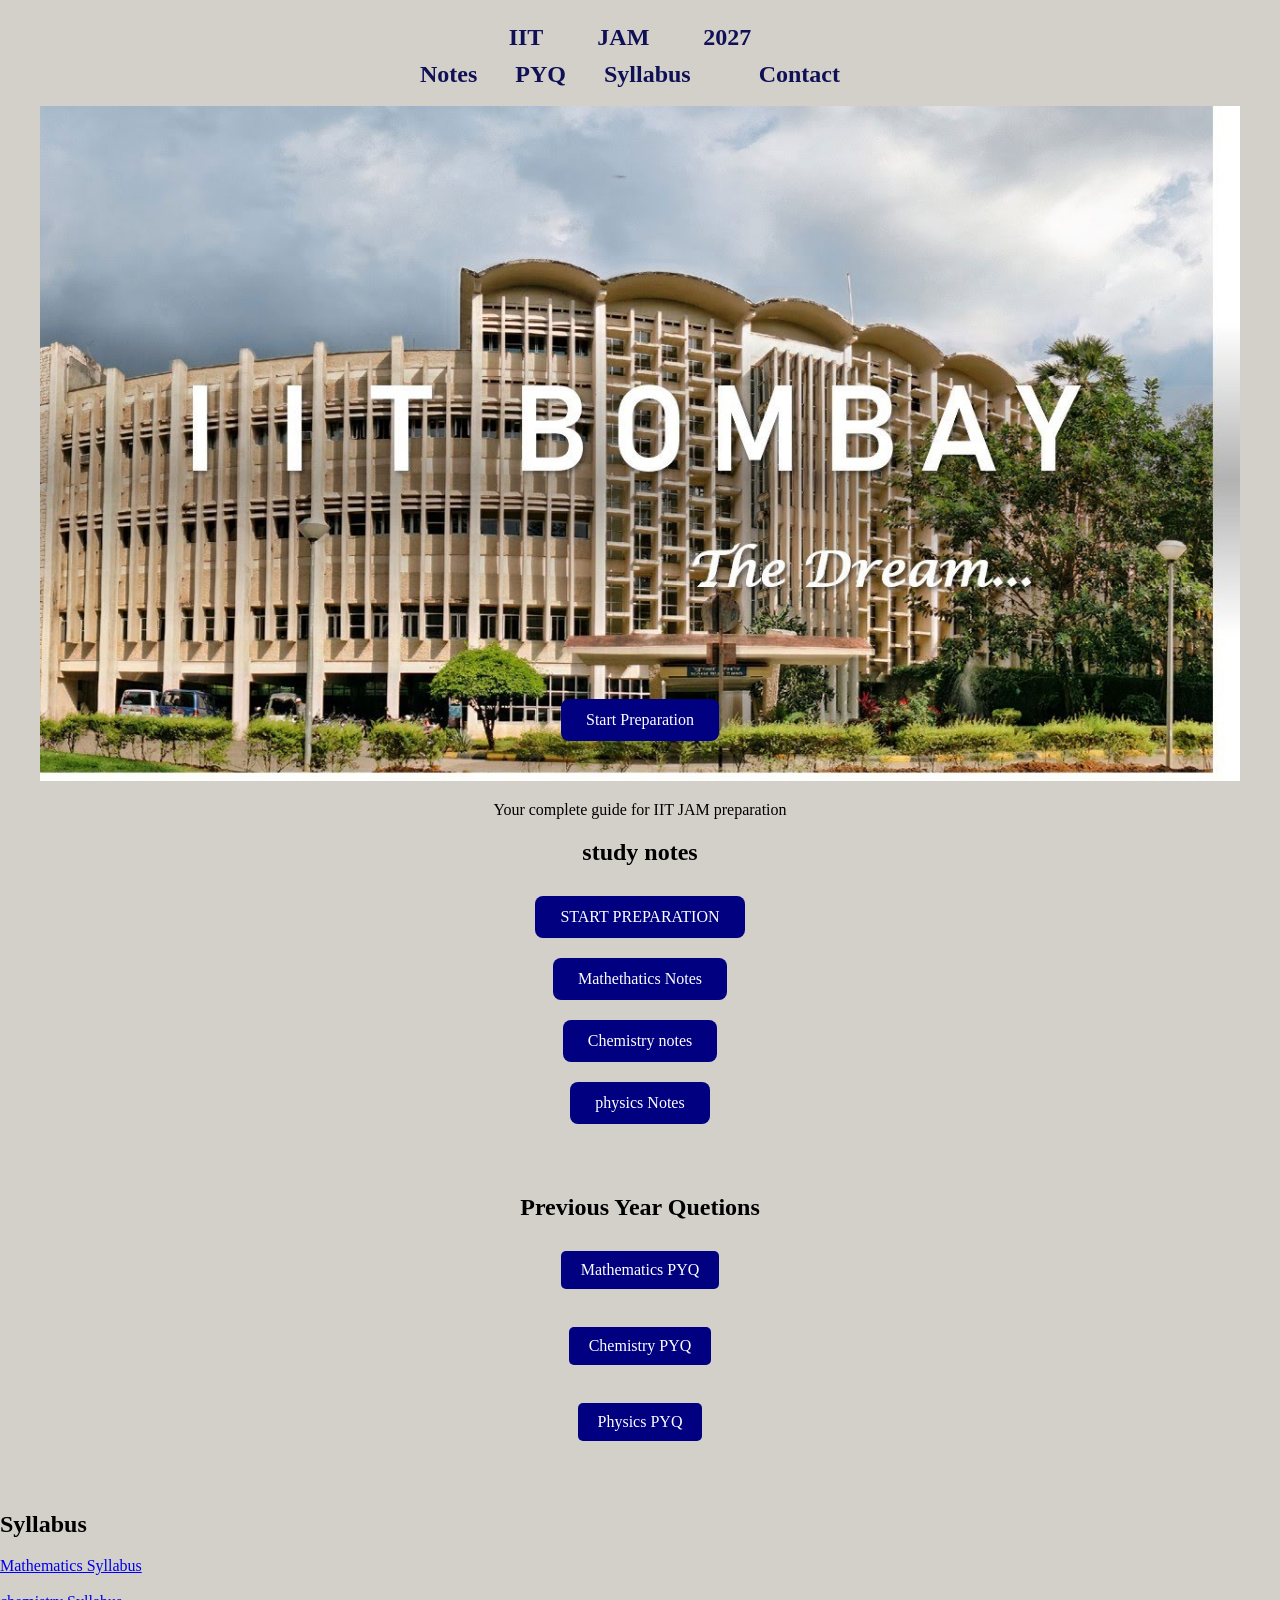
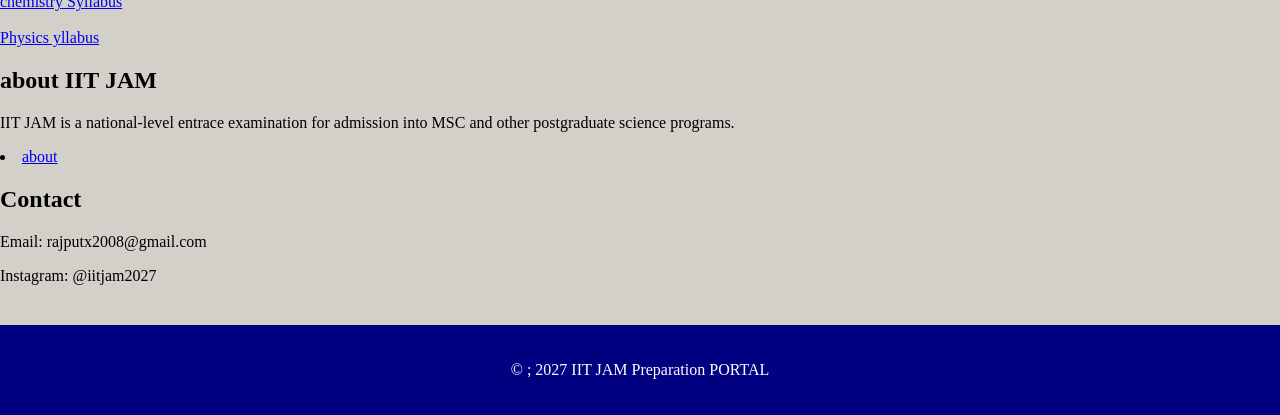
==== index.html @ 058db427 "Add files via upload" ====
<!DOCTYPE html>
<html lang="en">

<head>
    <meta charset="UTF-8">
    <meta name="viewport" content="width=device-width, initial-scale=1.0">
    <title>IIT JAM 2027 PREPARATION PRTAL</title>
    <link rel="stylesheet" href="1stweb.iitb.css "> </head>



<body>

    <main>

        <nav>
            <ul>
                <li>
                    <a href=" ">IIT
                    </a>

                </li>
                <li>
                    <a href="">JAM</a>
                </li>

                <li>
                    <a href="">2027
                    </a>
                </li>

                <ul>
                    <li>
                        <a href="#notes">Notes</a>
                        <a href="#pyqs">PYQ</a>
                        <a href="#syllabus">Syllabus</a>
                        <a href="#about" About></a>
                        <a href="#contact">Contact</a>


                    </li>
                </ul>
        </nav>
        <header>

            <img src="iitb.jpg" alt=" IIT Bombay" class="img"></header>
        <div class="hero">
            <a href="#notes" class="btn"> Start Preparation</a>
            <p>Your complete guide for IIT JAM preparation</p>
        </div>
        <section id="notes">

            <h2>study notes</h2>

            <ui>
                <li>

                    <a href=""> START PREPARATION</a>
                </li>
                <a href="Real Analysis SC Malik PDFNOTES.CO.pdf"> Mathethatics Notes</a>
                <li>

                    <a href="inorganic Chemistry.pdf"> Chemistry notes</a>
                </li>
                <li>
                    <a href="classical mechanics short notes.pdf"> physics Notes</a>
                </li>
            </ui>


        </section>


        <section id="pyqs">
            <h2>Previous Year Quetions</h2>
            <a href="Integral Calculus (A.R. Vas).pdf"> Mathematics PYQ</a><br></br>
            <a href="INORGANIC CSIR NET PYQ SOLUTION (2).pdf">Chemistry PYQ</a><br></br>
            <a href="classical mechanics short notes.pdf">Physics PYQ</a>
        </section>

        <section id=" syllabus ">
            <h2>Syllabus</h2>
            <a href="syllabus_MA.pdf ">Mathematics Syllabus</a><br></br>
            <a href="syllabus_CY.pdf ">chemistry Syllabus</a><br>
            </br>
            <a href="syllabus_PH.pdf ">Physics yllabus</a>
        </section>
        <section id=" about ">

            <h2> about IIT JAM</h2>
            <P> IIT JAM is a national-level entrace examination for admission into MSC and other postgraduate science programs.</P>
            <li>
                <a href="#about ">about
                </a>
            </li>
        </section>
        <section id="contact "></section>

        <h2>Contact</h2>
        <p>Email: rajputx2008@gmail.com</p>

        <p> Instagram: @iitjam2027</p>
        <footer>

            <p> &copy ; 2027 IIT JAM Preparation PORTAL</p>

        </footer>
    </main>
</body>

</html>
---- 1stweb.iitb.css ----
body {
                    background-color: rgb(211, 207, 201);
                    margin: 0;
                    overflow-y: auto;
                }
                
                nav {
                    text-align: center;
                }
                
                nav ul {
                    padding: 0;
                }
                
                nav ul li {
                    display: inline-block;
                    font-size: xx-large;
                    margin-right: 20px;
                }
                
                nav ul li a {
                    text-decoration: none;
                    color: rgb(16, 16, 86);
                }
                
                .img {
                    width: 100%;
                    max-width: 1200px;
                    height: auto;
                    display: block;
                    margin: auto;
                }
                
                .hero {
                    text-align: center;
                    margin-top: 20px;
                }
                
                .btn {
                    position: absolute;
                    top: 80%;
                    left: 50%;
                    transform: translate(-50%, -50%);
                    background: navy;
                    color: white;
                    padding: 12px 25px;
                    text-decoration: none;
                    border-radius: 8px;
                }
                
                footer {
                    text-align: center;
                    padding: 20px;
                }
                
                .btn:hover {
                    background-color: blue;
                }
                
                html {
                    scroll-behavior: smooth;
                }
                
                #notes {
                    text-align: center;
                    padding: 40px;
                }
                
                #notes a {
                    display: inline-block;
                    margin: 10px;
                    padding: 10px 20px;
                    background-color: navy;
                    color: white;
                    text-decoration: none;
                    border-radius: 5px;
                }
                
                #notes {
                    list-style: none;
                    padding: 0;
                }
                
                #about {
                    text-align: center;
                    padding: 40px;
                }
                
                footer {
                    background-color: navy;
                    color: white;
                    text-align: center;
                    padding: 20px;
                    margin-top: 40px;
                }
                
                nav a {
                    text-decoration: none;
                    color: navy;
                    font-size: 24px;
                    margin: 0 15px;
                    font-weight: bold;
                }
                
                nav a:hover {
                    color: blue;
                }
                
                #pyqs {
                    text-align: center;
                    padding: 40px;
                }
                
                #pyqs a {
                    display: inline-block;
                    margin: 10px;
                    padding: 10px 20px;
                    background-color: navy;
                    color: white;
                    text-decoration: none;
                    border-radius: 5px;
                }
                
                #syllabus {
                    text-align: center;
                    padding: 40px;
                }
                
                #syllabus a {
                    display: inline-block;
                    margin: 10px;
                    padding: 10px 20px;
                    background-color: navy;
                    color: white;
                    text-decoration: none;
                    border-radius: 5px;
                }
                
                #contact {
                    text-align: center;
                    padding: 40px;
                }
                
                @media(max-width:768px) {
                    nav a {
                        display: block;
                        margin: 10px 0;
                    }
                    .img {
                        width: 100%;
                        height: auto;
                    }
                    .btn {
                        font-size: 10px;
                        padding: 10px 15px;
                    }
                }
                
                header p {
                    font-size: 20px;
                    text-align: center;
                }
                
                #notes a,
                #pyq a,
                #sullabus a {
                    display: inline-block;
                    margin: 10px;
                    padding: 12px 25px;
                    background-color: navy;
                    text-decoration: none;
                    border-radius: 8px;
                }
                
                #notes a:hover,
                #pyq a:hover,
                #sullabus a:hover {
                    background-color: blue;
                }
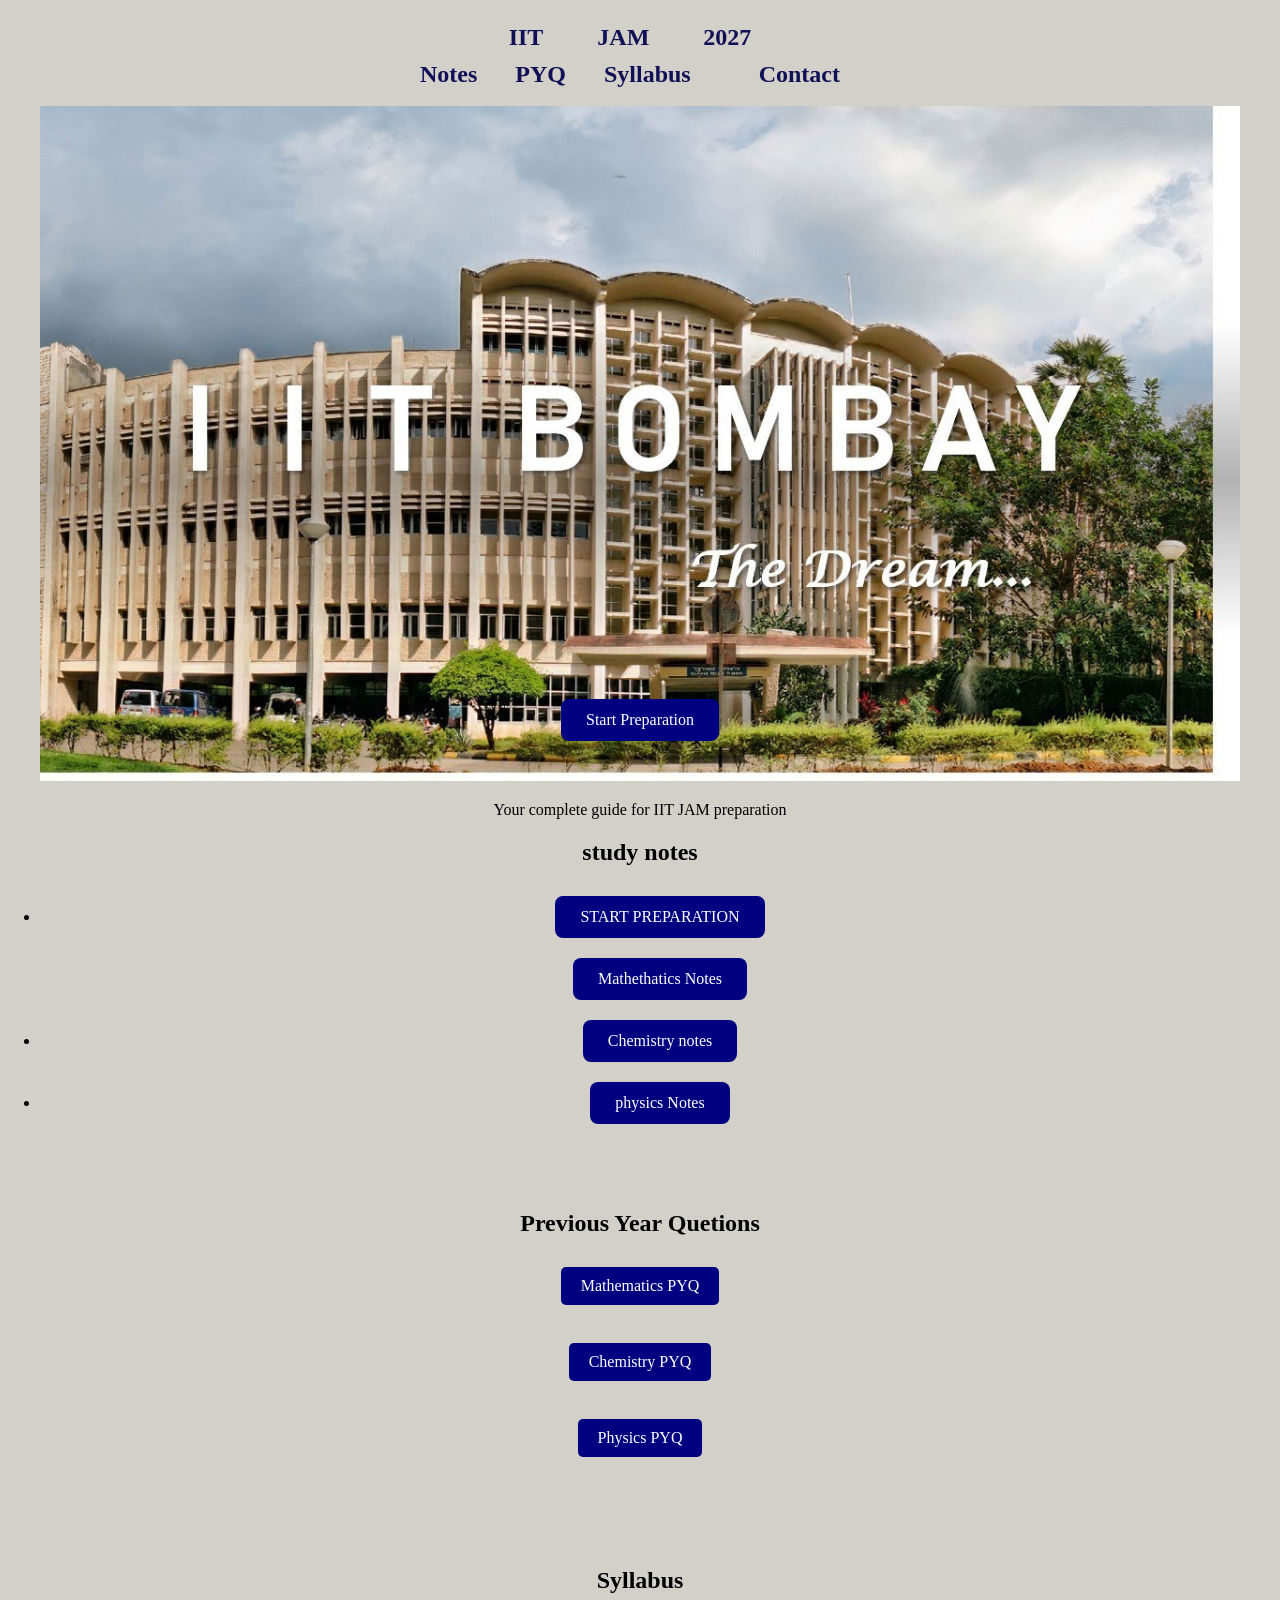
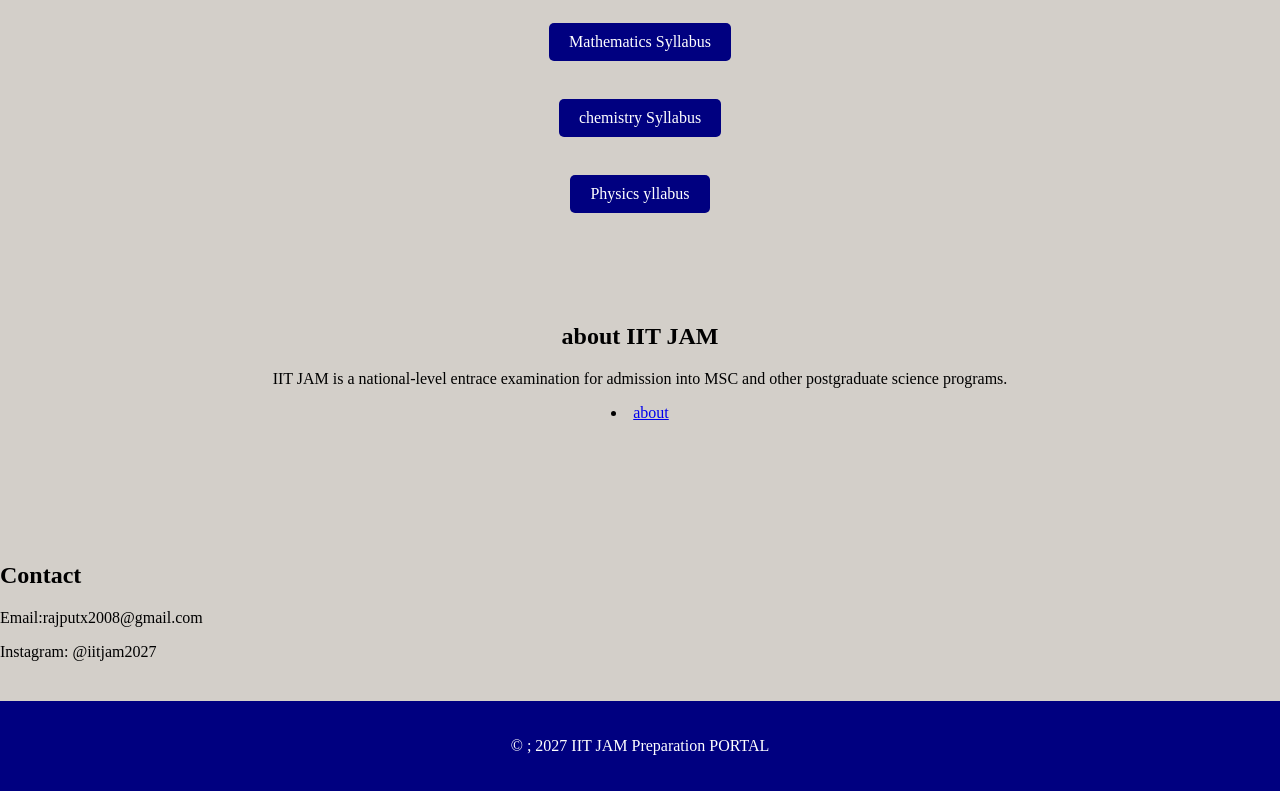
==== commit df717068: "Update index.html" ====
--- a/index.html
+++ b/index.html
@@ -5,7 +5,7 @@
     <meta charset="UTF-8">
     <meta name="viewport" content="width=device-width, initial-scale=1.0">
     <title>IIT JAM 2027 PREPARATION PRTAL</title>
-    <link rel="stylesheet" href="1stweb.iitb.css "> </head>
+    <link rel="stylesheet" href="1stweb.iitb.css"> </head>
 
 
 
@@ -52,7 +52,7 @@
 
             <h2>study notes</h2>
 
-            <ui>
+            <ul>
                 <li>
 
                     <a href=""> START PREPARATION</a>
@@ -65,7 +65,7 @@
                 <li>
                     <a href="classical mechanics short notes.pdf"> physics Notes</a>
                 </li>
-            </ui>
+            </ul>
 
 
         </section>
@@ -78,28 +78,26 @@
             <a href="classical mechanics short notes.pdf">Physics PYQ</a>
         </section>
 
-        <section id=" syllabus ">
+        <section id="syllabus">
             <h2>Syllabus</h2>
             <a href="syllabus_MA.pdf ">Mathematics Syllabus</a><br></br>
             <a href="syllabus_CY.pdf ">chemistry Syllabus</a><br>
             </br>
             <a href="syllabus_PH.pdf ">Physics yllabus</a>
         </section>
-        <section id=" about ">
+        <section id="about">
 
             <h2> about IIT JAM</h2>
             <P> IIT JAM is a national-level entrace examination for admission into MSC and other postgraduate science programs.</P>
             <li>
-                <a href="#about ">about
-                </a>
+                <a href="#about">about</a>
             </li>
         </section>
-        <section id="contact "></section>
+        <section id="contact"></section>
+        <h2>Contact</h2>
+        <p>Email:rajputx2008@gmail.com</p>
 
-        <h2>Contact</h2>
-        <p>Email: rajputx2008@gmail.com</p>
-
-        <p> Instagram: @iitjam2027</p>
+        <p>Instagram: @iitjam2027</p>
         <footer>
 
             <p> &copy ; 2027 IIT JAM Preparation PORTAL</p>
@@ -108,4 +106,4 @@
     </main>
 </body>
 
-</html>+</html>
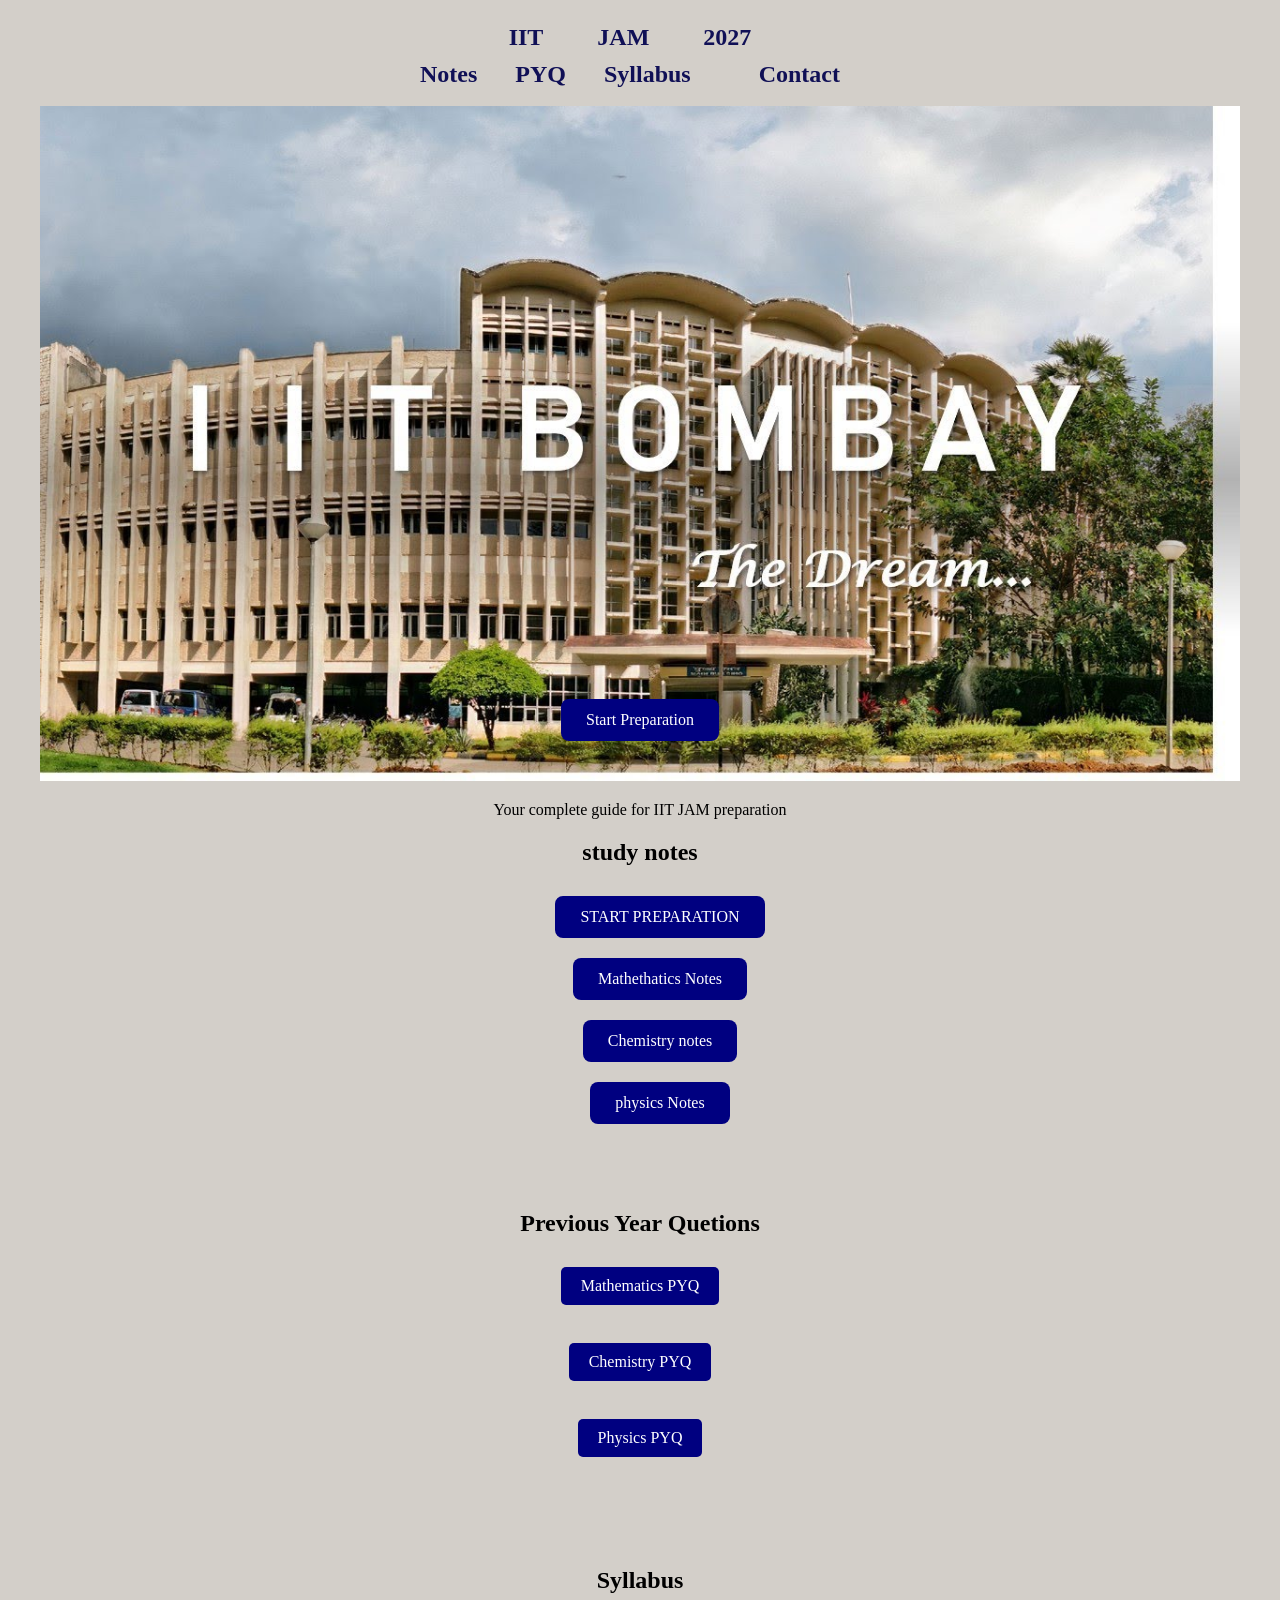
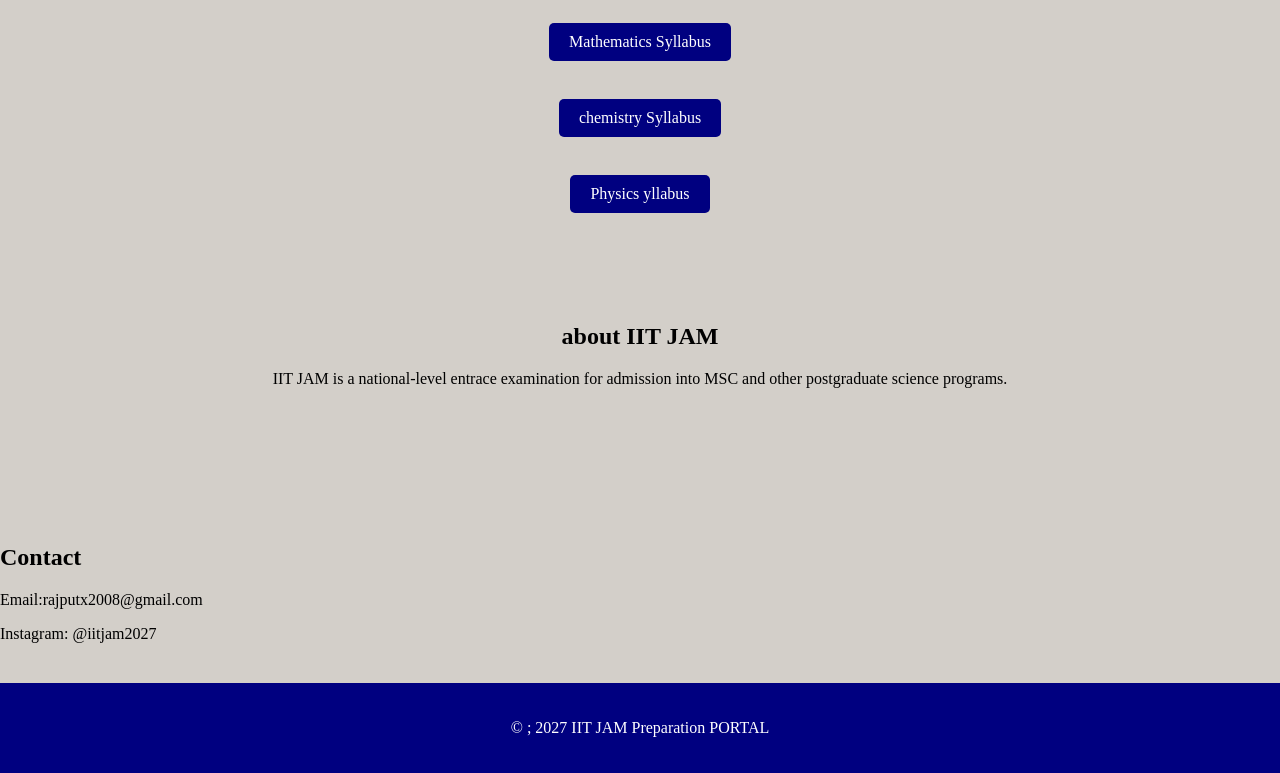
==== commit 6bb27500: "Update index.html" ====
--- a/index.html
+++ b/index.html
@@ -89,9 +89,7 @@
 
             <h2> about IIT JAM</h2>
             <P> IIT JAM is a national-level entrace examination for admission into MSC and other postgraduate science programs.</P>
-            <li>
-                <a href="#about">about</a>
-            </li>
+           
         </section>
         <section id="contact"></section>
         <h2>Contact</h2>
--- a/1stweb.iitb.css
+++ b/1stweb.iitb.css
@@ -174,6 +174,12 @@
                 
                 #notes a:hover,
                 #pyq a:hover,
-                #sullabus a:hover {
+              #sullabus a:hover {
                     background-color: blue;
-                }+                }
+ul {
+                    list-style: none;
+                }
+
+
+
